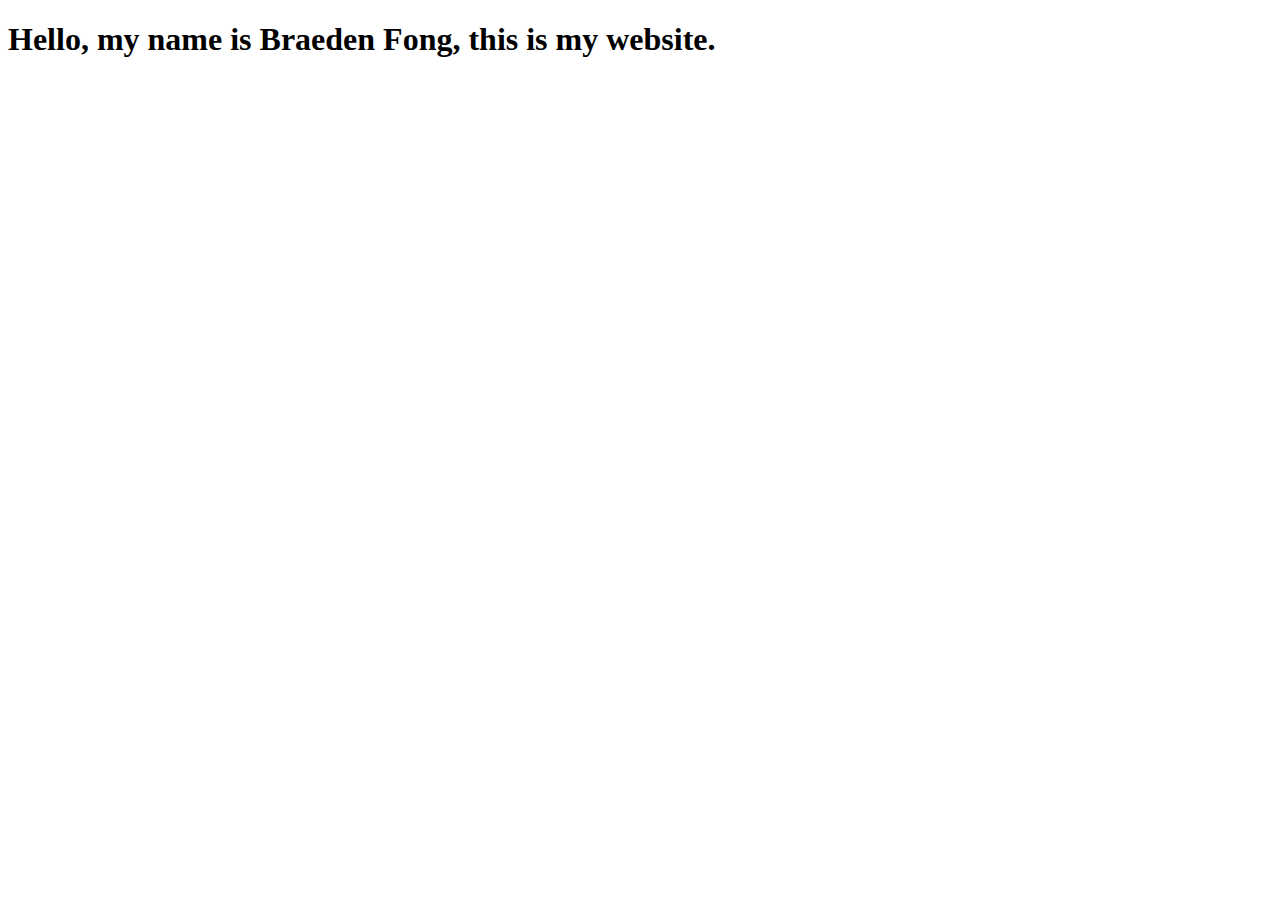
==== braeden.htm @ 92ea7575 "Add files via upload" ====
<!DOCTYPE html>
<html lang="en">
<head>
    <meta charset="UTF-8">
    <meta name="viewport" content="width=device-width, initial-scale=1.0">
    <title>Braeden Fong's Website</title>
</head>
<body>
    <h1>Hello, my name is Braeden Fong, this is my website.</h1>
</body>
</html>
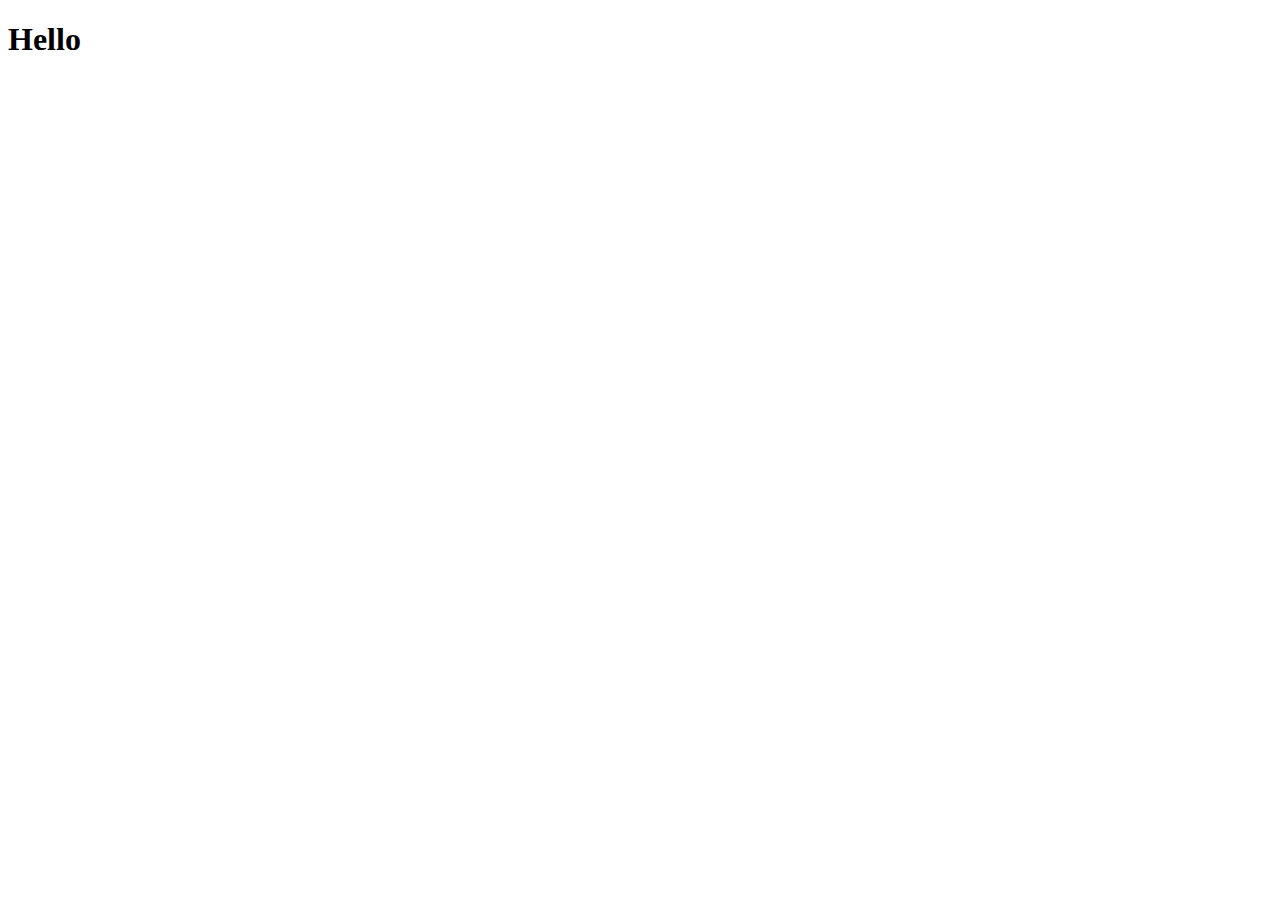
==== commit 4683e5ef: "Update braeden.htm" ====
--- a/braeden.htm
+++ b/braeden.htm
@@ -6,6 +6,6 @@
     <title>Braeden Fong's Website</title>
 </head>
 <body>
-    <h1>Hello, my name is Braeden Fong, this is my website.</h1>
+    <h1>Hello</h1>
 </body>
-</html>+</html>
